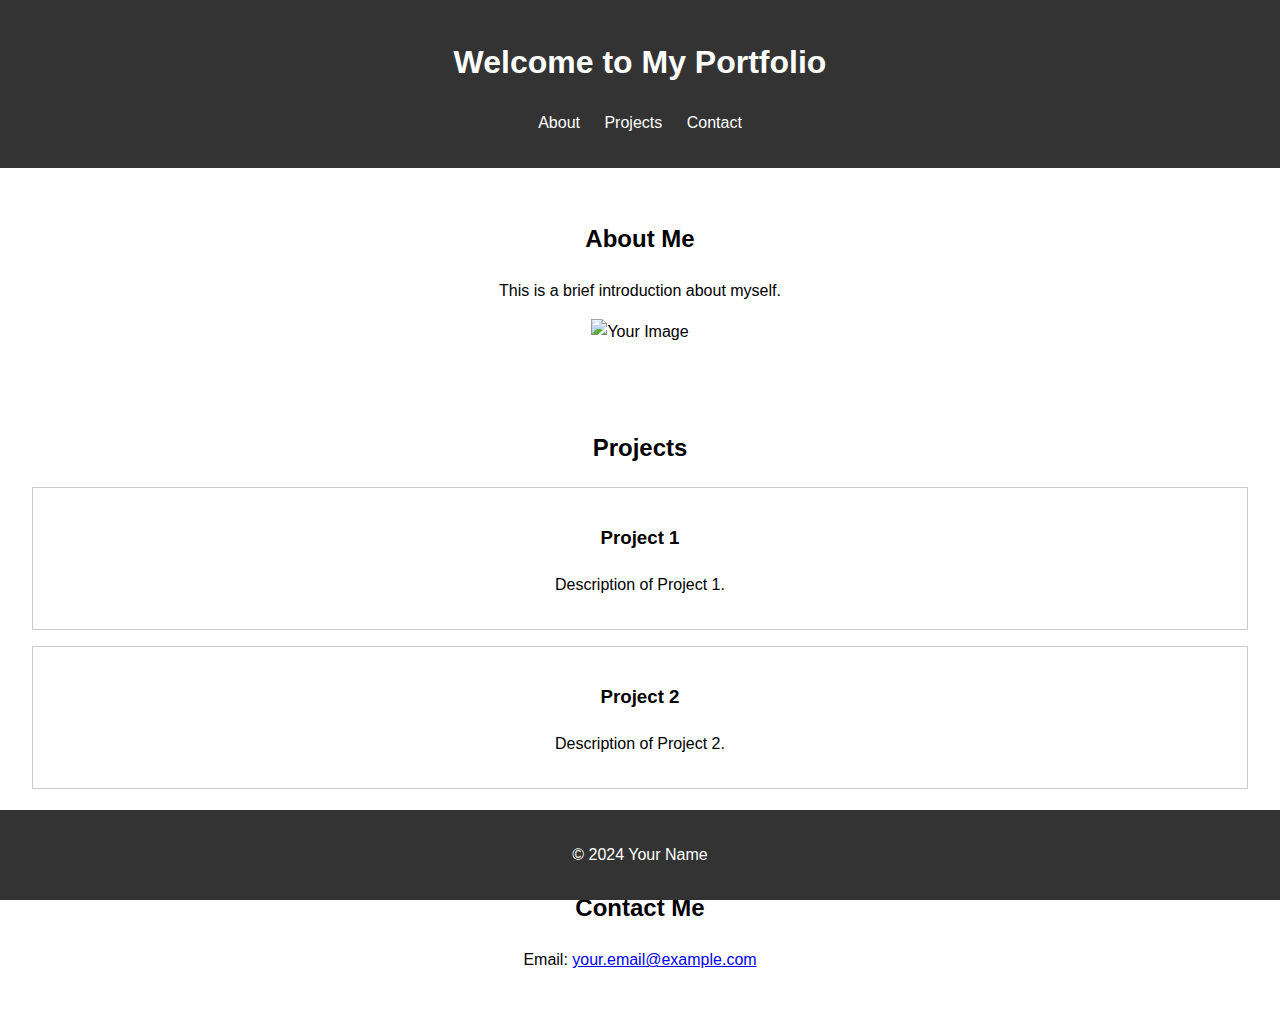
==== portfolio_gh/index.html @ 8492bedd "initial" ====
<!DOCTYPE html>
<html lang="en">
<head>
    <meta charset="UTF-8">
    <meta name="viewport" content="width=device-width, initial-scale=1.0">
    <title>My Portfolio</title>
    <link rel="stylesheet" href="styles/main.css">
</head>
<body>
    <header>
        <h1>Welcome to My Portfolio</h1>
        <nav>
            <ul>
                <li><a href="#about">About</a></li>
                <li><a href="#projects">Projects</a></li>
                <li><a href="#contact">Contact</a></li>
            </ul>
        </nav>
    </header>

    <section id="about">
        <h2>About Me</h2>
        <p>This is a brief introduction about myself.</p>
        <img src="images/yourimage.jpg" alt="Your Image">
    </section>

    <section id="projects">
        <h2>Projects</h2>
        <div class="project">
            <h3>Project 1</h3>
            <p>Description of Project 1.</p>
        </div>
        <div class="project">
            <h3>Project 2</h3>
            <p>Description of Project 2.</p>
        </div>
    </section>

    <section id="contact">
        <h2>Contact Me</h2>
        <p>Email: <a href="mailto:your.email@example.com">your.email@example.com</a></p>
    </section>

    <footer>
        <p>&copy; 2024 Your Name</p>
    </footer>
</body>
</html>
---- portfolio_gh/styles/main.css ----
body {
    font-family: Arial, sans-serif;
    line-height: 1.6;
    margin: 0;
    padding: 0;
}

header {
    background: #333;
    color: #fff;
    padding: 1rem 0;
    text-align: center;
}

header nav ul {
    list-style: none;
    padding: 0;
}

header nav ul li {
    display: inline;
    margin: 0 10px;
}

header nav ul li a {
    color: #fff;
    text-decoration: none;
}

section {
    padding: 2rem;
    text-align: center;
}

.project {
    border: 1px solid #ccc;
    margin: 1rem 0;
    padding: 1rem;
}

footer {
    background: #333;
    color: #fff;
    text-align: center;
    padding: 1rem 0;
    position: fixed;
    bottom: 0;
    width: 100%;
}
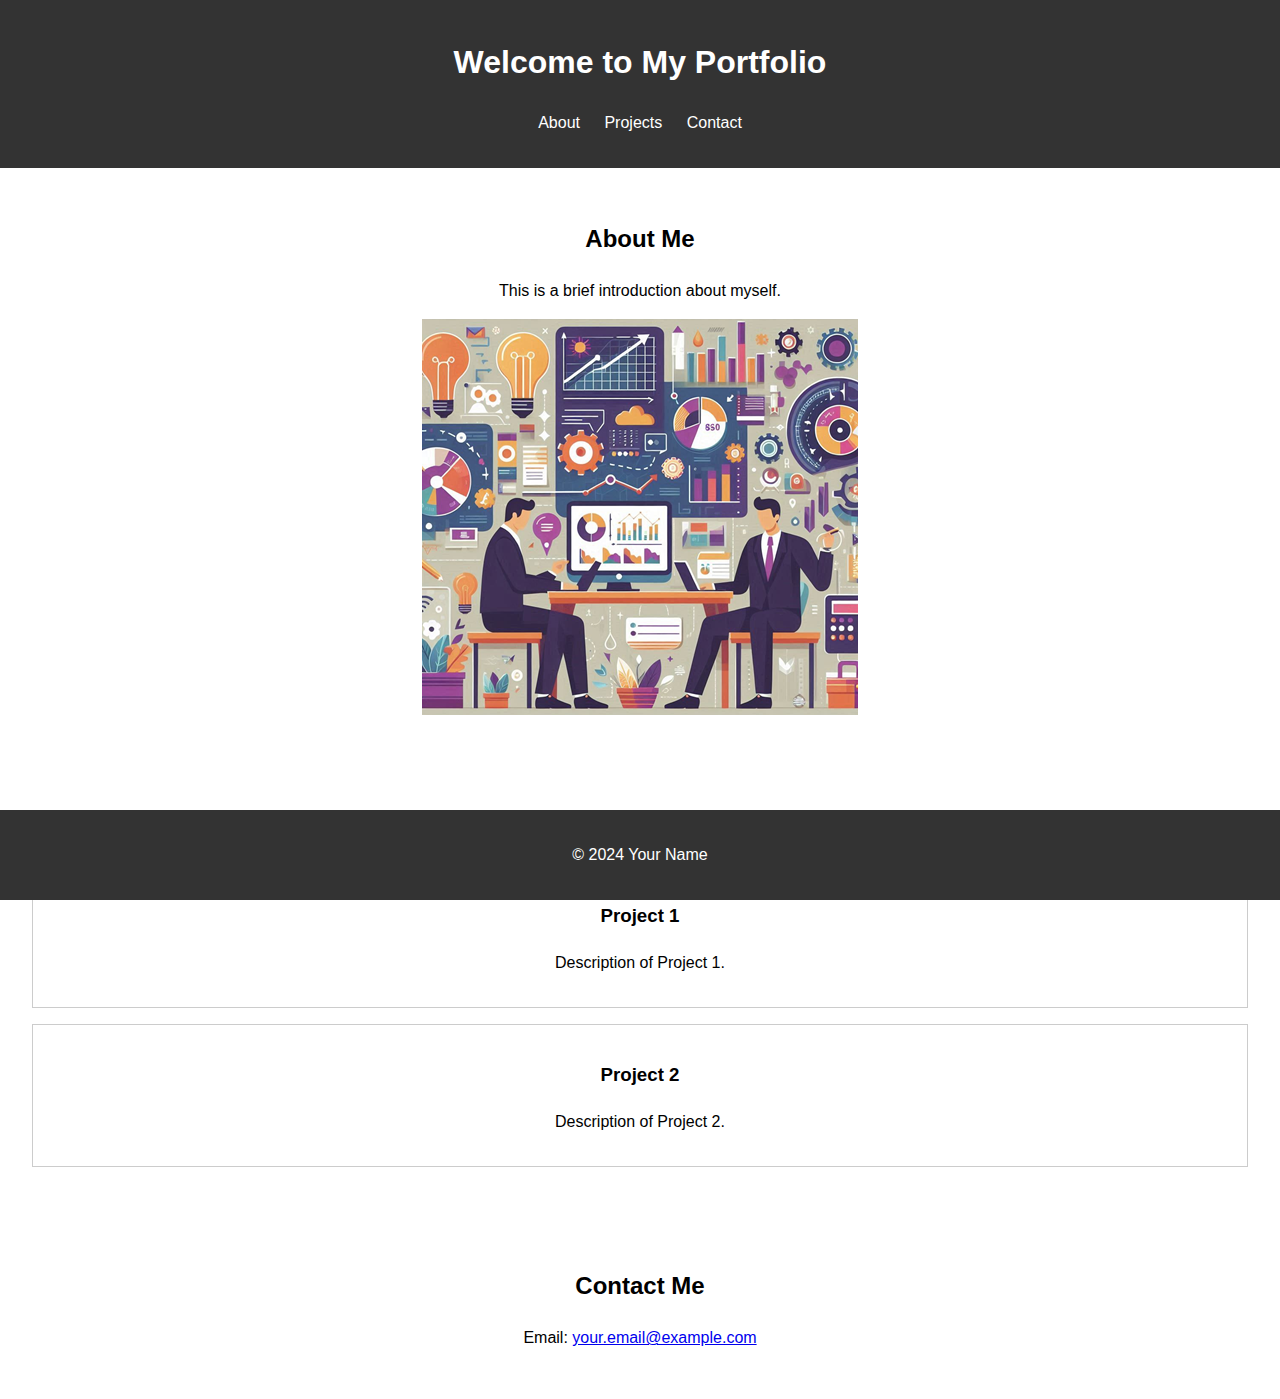
==== commit 30c98a43: "initial" ====
--- a/portfolio_gh/index.html
+++ b/portfolio_gh/index.html
@@ -21,7 +21,7 @@
     <section id="about">
         <h2>About Me</h2>
         <p>This is a brief introduction about myself.</p>
-        <img src="images/yourimage.jpg" alt="Your Image">
+        <img src="images/yourimage.png" alt="Your Image">
     </section>
 
     <section id="projects">
